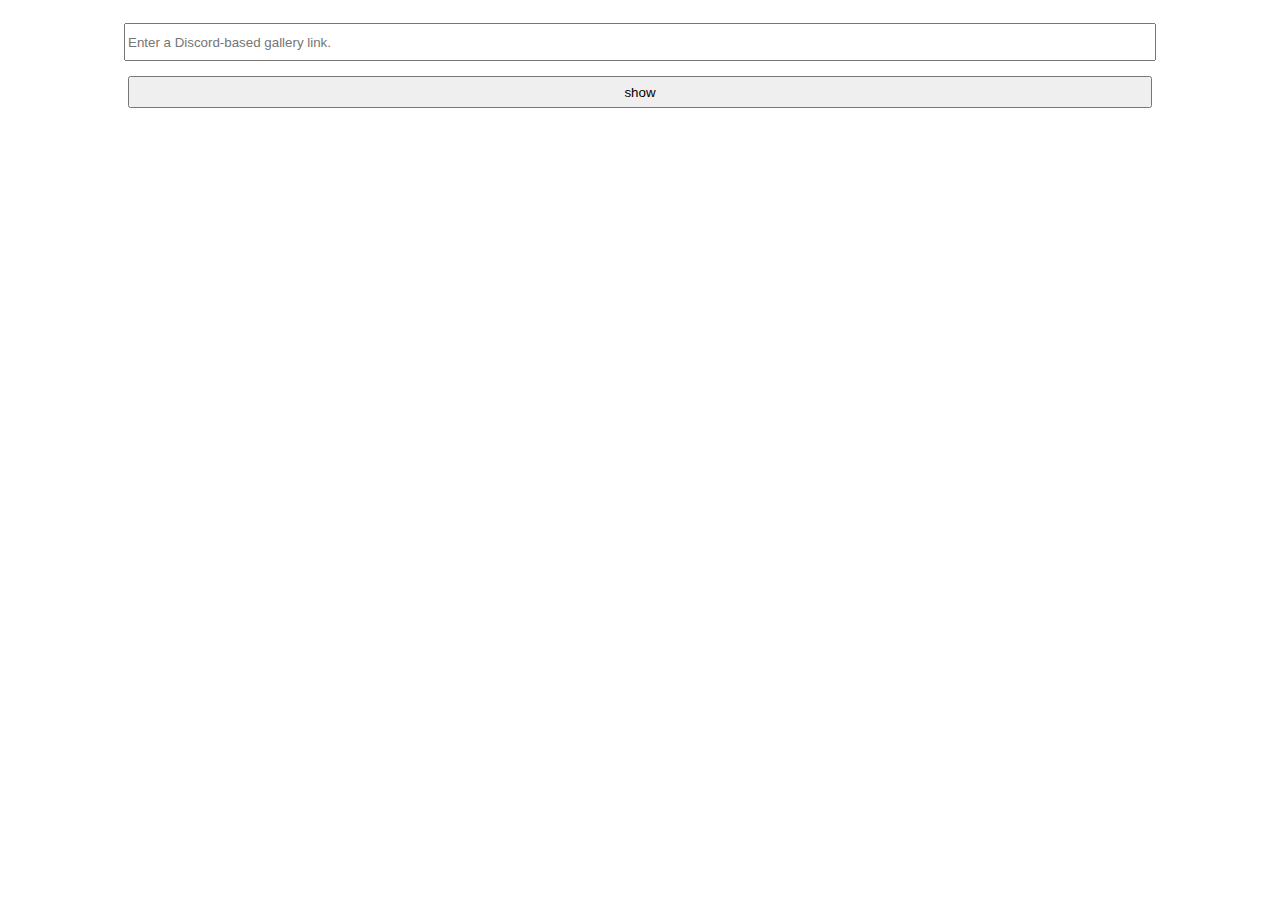
==== discord-gallery/index.html @ b2adfe26 "publish first release" ====
<!DOCTYPE html>
<html lang="en">
  <head>
    <meta charset="UTF-8" />
    <meta http-equiv="X-UA-Compatible" content="IE=edge" />
    <meta name="viewport" content="width=device-width, initial-scale=1.0" />
    <title>Photo Gallery | Discord</title>
    <style>
      #gallery {
        max-width: 99vw;
        display: flex;
        flex-direction: row;
        flex-wrap: wrap;
        flex-grow: 1;
        justify-content: center;
        align-items: center;
      }

      #gallery img,
      #gallery a {
        margin: 0;
        padding: 0;
      }

      #gallery img {
        width: 100px;
        height: auto;
      }

      #form {
        display: flex;
        flex-direction: column;
        justify-content: center;
        align-items: center;
        margin: 1rem;
      }

      #form input,
      #form button {
        width: 80vw;
        height: 2rem;
        margin: 1ch;
      }
    </style>
  </head>
  <body>
    <form id="form">
      <input
        name="url"
        type="url"
        placeholder="Enter a Discord-based gallery link."
      />
      <button type="submit">show</button>
    </form>

    <div id="gallery"></div>

    <script>
      const main = () => {
        const form = document.getElementById("form");
        const btn = form.querySelector("button");

        form.addEventListener("submit", async (event) => {
          event.preventDefault();

          document.getElementById("gallery").innerHTML = "Loading...";
          btn.disabled = true;

          const url = form.elements[0].value;

          const data = await fetch(url, {
            method: "GET",
          })
            .then((r) => r.text())
            .catch((e) => {
              console.error(e);
              return null;
            });

          if (!data) {
            alert("Unable to get photo links. Please enter a correct URL.");
            return;
          }

          try {
            const urls = data.split("\n").filter((x) => x);

            const markup = urls.reduce(
              (acc, url) =>
                acc +
                `<a href="${url}" target=_blank><img src="${
                  "https://media.discordapp.net/" +
                  url.replace(/.+\.com\//gi, "") +
                  "?width=100&height=100"
                }" loading=lazy/></a>`,
              "",
            );

            document.getElementById("gallery").innerHTML = markup;
          } catch (error) {
            alert("Unable to get parse for links. Please enter a correct URL.");
            console.error(error);
          }

          btn.disabled = false;
        });
      };

      main();
    </script>
  </body>
</html>
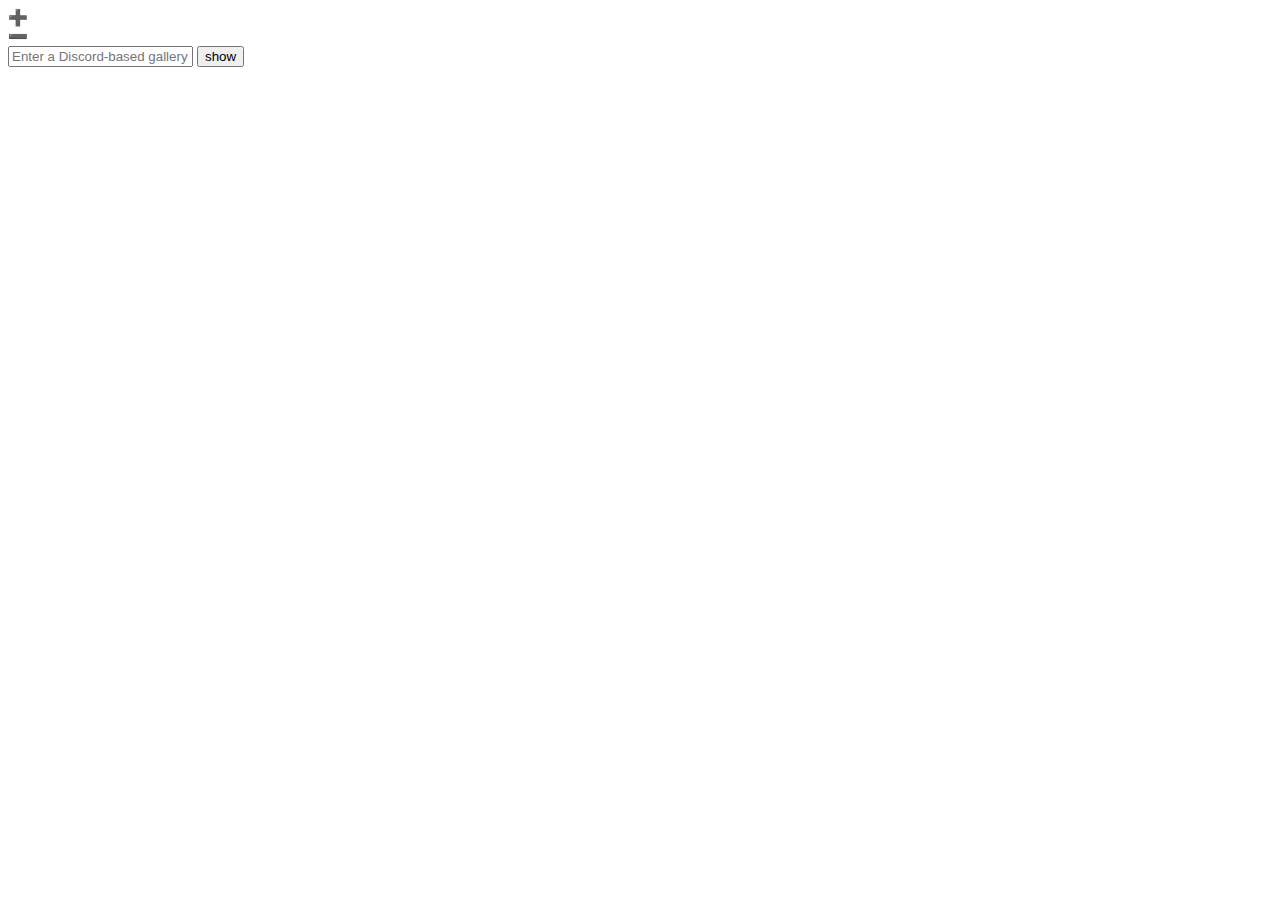
==== commit 18a507a2: "add lightgallery library" ====
--- a/discord-gallery/index.html
+++ b/discord-gallery/index.html
@@ -5,45 +5,17 @@
     <meta http-equiv="X-UA-Compatible" content="IE=edge" />
     <meta name="viewport" content="width=device-width, initial-scale=1.0" />
     <title>Photo Gallery | Discord</title>
-    <style>
-      #gallery {
-        max-width: 99vw;
-        display: flex;
-        flex-direction: row;
-        flex-wrap: wrap;
-        flex-grow: 1;
-        justify-content: center;
-        align-items: center;
-      }
-
-      #gallery img,
-      #gallery a {
-        margin: 0;
-        padding: 0;
-      }
-
-      #gallery img {
-        width: 100px;
-        height: auto;
-      }
-
-      #form {
-        display: flex;
-        flex-direction: column;
-        justify-content: center;
-        align-items: center;
-        margin: 1rem;
-      }
-
-      #form input,
-      #form button {
-        width: 80vw;
-        height: 2rem;
-        margin: 1ch;
-      }
-    </style>
+    <link rel="preload" href="./style.css" as="style" />
+    <link rel="stylesheet" href="./style.css" />
+    <link rel="preload" href="./lightgallery/lightgallery.css" as="style" />
+    <link rel="stylesheet" href="./lightgallery/lightgallery.css" />
   </head>
   <body>
+    <div class="controls">
+      <div id="zoom-in" title="Zoom In">➕</div>
+      <div id="zoom-out" title="Zoom Out">➖</div>
+    </div>
+
     <form id="form">
       <input
         name="url"
@@ -55,58 +27,13 @@
 
     <div id="gallery"></div>
 
-    <script>
-      const main = () => {
-        const form = document.getElementById("form");
-        const btn = form.querySelector("button");
-
-        form.addEventListener("submit", async (event) => {
-          event.preventDefault();
-
-          document.getElementById("gallery").innerHTML = "Loading...";
-          btn.disabled = true;
-
-          const url = form.elements[0].value;
-
-          const data = await fetch(url, {
-            method: "GET",
-          })
-            .then((r) => r.text())
-            .catch((e) => {
-              console.error(e);
-              return null;
-            });
-
-          if (!data) {
-            alert("Unable to get photo links. Please enter a correct URL.");
-            return;
-          }
-
-          try {
-            const urls = data.split("\n").filter((x) => x);
-
-            const markup = urls.reduce(
-              (acc, url) =>
-                acc +
-                `<a href="${url}" target=_blank><img src="${
-                  "https://media.discordapp.net/" +
-                  url.replace(/.+\.com\//gi, "") +
-                  "?width=100&height=100"
-                }" loading=lazy/></a>`,
-              "",
-            );
-
-            document.getElementById("gallery").innerHTML = markup;
-          } catch (error) {
-            alert("Unable to get parse for links. Please enter a correct URL.");
-            console.error(error);
-          }
-
-          btn.disabled = false;
-        });
-      };
-
-      main();
-    </script>
+    <script src="./lightgallery/jquery.min.js"></script>
+    <script src="./lightgallery/lightgallery.js"></script>
+    <script src="./lightgallery/lg-thumbnail.js"></script>
+    <script src="./lightgallery/lg-zoom.js"></script>
+    <script src="./lightgallery/lg-fullscreen.js"></script>
+    <script src="./lightgallery/lg-autoplay.js"></script>
+    <script src="./lightgallery/lg-hash.js"></script>
+    <script src="./script.js"></script>
   </body>
 </html>
--- a/discord-gallery/lightgallery/lightgallery.css
+++ b/discord-gallery/lightgallery/lightgallery.css
@@ -0,0 +1,1153 @@
+@font-face {
+  font-family: 'lg';
+  src: url("../fonts/lg.ttf?22t19m") format("truetype"), url("../fonts/lg.woff?22t19m") format("woff"), url("../fonts/lg.svg?22t19m#lg") format("svg");
+  font-weight: normal;
+  font-style: normal;
+  font-display: block;
+}
+
+.lg-icon {
+  /* use !important to prevent issues with browser extensions that change fonts */
+  font-family: 'lg' !important;
+  speak: never;
+  font-style: normal;
+  font-weight: normal;
+  font-variant: normal;
+  text-transform: none;
+  line-height: 1;
+  /* Better Font Rendering =========== */
+  -webkit-font-smoothing: antialiased;
+  -moz-osx-font-smoothing: grayscale;
+}
+
+.lg-actions .lg-next, .lg-actions .lg-prev {
+  background-color: rgba(0, 0, 0, 0.45);
+  border-radius: 2px;
+  color: #999;
+  cursor: pointer;
+  display: block;
+  font-size: 22px;
+  margin-top: -10px;
+  padding: 8px 10px 9px;
+  position: absolute;
+  top: 50%;
+  z-index: 1080;
+  outline: none;
+  border: none;
+  background-color: transparent;
+}
+
+.lg-actions .lg-next.disabled, .lg-actions .lg-prev.disabled {
+  pointer-events: none;
+  opacity: 0.5;
+}
+
+.lg-actions .lg-next:hover, .lg-actions .lg-prev:hover {
+  color: #FFF;
+}
+
+.lg-actions .lg-next {
+  right: 20px;
+}
+
+.lg-actions .lg-next:before {
+  content: "\e095";
+}
+
+.lg-actions .lg-prev {
+  left: 20px;
+}
+
+.lg-actions .lg-prev:after {
+  content: "\e094";
+}
+
+@-webkit-keyframes lg-right-end {
+  0% {
+    left: 0;
+  }
+  50% {
+    left: -30px;
+  }
+  100% {
+    left: 0;
+  }
+}
+
+@-moz-keyframes lg-right-end {
+  0% {
+    left: 0;
+  }
+  50% {
+    left: -30px;
+  }
+  100% {
+    left: 0;
+  }
+}
+
+@-ms-keyframes lg-right-end {
+  0% {
+    left: 0;
+  }
+  50% {
+    left: -30px;
+  }
+  100% {
+    left: 0;
+  }
+}
+
+@keyframes lg-right-end {
+  0% {
+    left: 0;
+  }
+  50% {
+    left: -30px;
+  }
+  100% {
+    left: 0;
+  }
+}
+
+@-webkit-keyframes lg-left-end {
+  0% {
+    left: 0;
+  }
+  50% {
+    left: 30px;
+  }
+  100% {
+    left: 0;
+  }
+}
+
+@-moz-keyframes lg-left-end {
+  0% {
+    left: 0;
+  }
+  50% {
+    left: 30px;
+  }
+  100% {
+    left: 0;
+  }
+}
+
+@-ms-keyframes lg-left-end {
+  0% {
+    left: 0;
+  }
+  50% {
+    left: 30px;
+  }
+  100% {
+    left: 0;
+  }
+}
+
+@keyframes lg-left-end {
+  0% {
+    left: 0;
+  }
+  50% {
+    left: 30px;
+  }
+  100% {
+    left: 0;
+  }
+}
+
+.lg-outer.lg-right-end .lg-object {
+  -webkit-animation: lg-right-end 0.3s;
+  -o-animation: lg-right-end 0.3s;
+  animation: lg-right-end 0.3s;
+  position: relative;
+}
+
+.lg-outer.lg-left-end .lg-object {
+  -webkit-animation: lg-left-end 0.3s;
+  -o-animation: lg-left-end 0.3s;
+  animation: lg-left-end 0.3s;
+  position: relative;
+}
+
+.lg-toolbar {
+  z-index: 1082;
+  left: 0;
+  position: absolute;
+  top: 0;
+  width: 100%;
+  background-color: rgba(0, 0, 0, 0.45);
+}
+
+.lg-toolbar .lg-icon {
+  color: #999;
+  cursor: pointer;
+  float: right;
+  font-size: 24px;
+  height: 47px;
+  line-height: 27px;
+  padding: 10px 0;
+  text-align: center;
+  width: 50px;
+  text-decoration: none !important;
+  outline: medium none;
+  background: none;
+  border: none;
+  box-shadow: none;
+  -webkit-transition: color 0.2s linear;
+  -o-transition: color 0.2s linear;
+  transition: color 0.2s linear;
+}
+
+.lg-toolbar .lg-icon:hover {
+  color: #FFF;
+}
+
+.lg-toolbar .lg-close:after {
+  content: "\e070";
+}
+
+.lg-toolbar .lg-download:after {
+  content: "\e0f2";
+}
+
+.lg-sub-html {
+  background-color: rgba(0, 0, 0, 0.45);
+  bottom: 0;
+  color: #EEE;
+  font-size: 16px;
+  left: 0;
+  padding: 10px 40px;
+  position: fixed;
+  right: 0;
+  text-align: center;
+  z-index: 1080;
+}
+
+.lg-sub-html h4 {
+  margin: 0;
+  font-size: 13px;
+  font-weight: bold;
+}
+
+.lg-sub-html p {
+  font-size: 12px;
+  margin: 5px 0 0;
+}
+
+#lg-counter {
+  color: #999;
+  display: inline-block;
+  font-size: 16px;
+  padding-left: 20px;
+  padding-top: 12px;
+  vertical-align: middle;
+}
+
+.lg-toolbar, .lg-prev, .lg-next {
+  opacity: 1;
+  -webkit-transition: -webkit-transform 0.35s cubic-bezier(0, 0, 0.25, 1) 0s, opacity 0.35s cubic-bezier(0, 0, 0.25, 1) 0s, color 0.2s linear;
+  -moz-transition: -moz-transform 0.35s cubic-bezier(0, 0, 0.25, 1) 0s, opacity 0.35s cubic-bezier(0, 0, 0.25, 1) 0s, color 0.2s linear;
+  -o-transition: -o-transform 0.35s cubic-bezier(0, 0, 0.25, 1) 0s, opacity 0.35s cubic-bezier(0, 0, 0.25, 1) 0s, color 0.2s linear;
+  transition: transform 0.35s cubic-bezier(0, 0, 0.25, 1) 0s, opacity 0.35s cubic-bezier(0, 0, 0.25, 1) 0s, color 0.2s linear;
+}
+
+.lg-hide-items .lg-prev {
+  opacity: 0;
+  -webkit-transform: translate3d(-10px, 0, 0);
+  transform: translate3d(-10px, 0, 0);
+}
+
+.lg-hide-items .lg-next {
+  opacity: 0;
+  -webkit-transform: translate3d(10px, 0, 0);
+  transform: translate3d(10px, 0, 0);
+}
+
+.lg-hide-items .lg-toolbar {
+  opacity: 0;
+  -webkit-transform: translate3d(0, -10px, 0);
+  transform: translate3d(0, -10px, 0);
+}
+
+body:not(.lg-from-hash) .lg-outer.lg-start-zoom .lg-object {
+  -webkit-transform: scale3d(0.5, 0.5, 0.5);
+  transform: scale3d(0.5, 0.5, 0.5);
+  opacity: 0;
+  -webkit-transition: -webkit-transform 250ms cubic-bezier(0, 0, 0.25, 1) 0s, opacity 250ms cubic-bezier(0, 0, 0.25, 1) !important;
+  -moz-transition: -moz-transform 250ms cubic-bezier(0, 0, 0.25, 1) 0s, opacity 250ms cubic-bezier(0, 0, 0.25, 1) !important;
+  -o-transition: -o-transform 250ms cubic-bezier(0, 0, 0.25, 1) 0s, opacity 250ms cubic-bezier(0, 0, 0.25, 1) !important;
+  transition: transform 250ms cubic-bezier(0, 0, 0.25, 1) 0s, opacity 250ms cubic-bezier(0, 0, 0.25, 1) !important;
+  -webkit-transform-origin: 50% 50%;
+  -moz-transform-origin: 50% 50%;
+  -ms-transform-origin: 50% 50%;
+  transform-origin: 50% 50%;
+}
+
+body:not(.lg-from-hash) .lg-outer.lg-start-zoom .lg-item.lg-complete .lg-object {
+  -webkit-transform: scale3d(1, 1, 1);
+  transform: scale3d(1, 1, 1);
+  opacity: 1;
+}
+
+.lg-outer .lg-thumb-outer {
+  background-color: #0D0A0A;
+  bottom: 0;
+  position: absolute;
+  width: 100%;
+  z-index: 1080;
+  max-height: 350px;
+  -webkit-transform: translate3d(0, 100%, 0);
+  transform: translate3d(0, 100%, 0);
+  -webkit-transition: -webkit-transform 0.25s cubic-bezier(0, 0, 0.25, 1) 0s;
+  -moz-transition: -moz-transform 0.25s cubic-bezier(0, 0, 0.25, 1) 0s;
+  -o-transition: -o-transform 0.25s cubic-bezier(0, 0, 0.25, 1) 0s;
+  transition: transform 0.25s cubic-bezier(0, 0, 0.25, 1) 0s;
+}
+
+.lg-outer .lg-thumb-outer.lg-grab .lg-thumb-item {
+  cursor: -webkit-grab;
+  cursor: -moz-grab;
+  cursor: -o-grab;
+  cursor: -ms-grab;
+  cursor: grab;
+}
+
+.lg-outer .lg-thumb-outer.lg-grabbing .lg-thumb-item {
+  cursor: move;
+  cursor: -webkit-grabbing;
+  cursor: -moz-grabbing;
+  cursor: -o-grabbing;
+  cursor: -ms-grabbing;
+  cursor: grabbing;
+}
+
+.lg-outer .lg-thumb-outer.lg-dragging .lg-thumb {
+  -webkit-transition-duration: 0s !important;
+  transition-duration: 0s !important;
+}
+
+.lg-outer.lg-thumb-open .lg-thumb-outer {
+  -webkit-transform: translate3d(0, 0%, 0);
+  transform: translate3d(0, 0%, 0);
+}
+
+.lg-outer .lg-thumb {
+  padding: 10px 0;
+  height: 100%;
+  margin-bottom: -5px;
+}
+
+.lg-outer .lg-thumb-item {
+  border-radius: 5px;
+  cursor: pointer;
+  float: left;
+  overflow: hidden;
+  height: 100%;
+  border: 2px solid #FFF;
+  border-radius: 4px;
+  margin-bottom: 5px;
+}
+
+@media (min-width: 1025px) {
+  .lg-outer .lg-thumb-item {
+    -webkit-transition: border-color 0.25s ease;
+    -o-transition: border-color 0.25s ease;
+    transition: border-color 0.25s ease;
+  }
+}
+
+.lg-outer .lg-thumb-item.active, .lg-outer .lg-thumb-item:hover {
+  border-color: #a90707;
+}
+
+.lg-outer .lg-thumb-item img {
+  width: 100%;
+  height: 100%;
+  object-fit: cover;
+}
+
+.lg-outer.lg-has-thumb .lg-item {
+  padding-bottom: 120px;
+}
+
+.lg-outer.lg-can-toggle .lg-item {
+  padding-bottom: 0;
+}
+
+.lg-outer.lg-pull-caption-up .lg-sub-html {
+  -webkit-transition: bottom 0.25s ease;
+  -o-transition: bottom 0.25s ease;
+  transition: bottom 0.25s ease;
+}
+
+.lg-outer.lg-pull-caption-up.lg-thumb-open .lg-sub-html {
+  bottom: 100px;
+}
+
+.lg-outer .lg-toggle-thumb {
+  background-color: #0D0A0A;
+  border-radius: 2px 2px 0 0;
+  color: #999;
+  cursor: pointer;
+  font-size: 24px;
+  height: 39px;
+  line-height: 27px;
+  padding: 5px 0;
+  position: absolute;
+  right: 20px;
+  text-align: center;
+  top: -39px;
+  width: 50px;
+  outline: medium none;
+  border: none;
+}
+
+.lg-outer .lg-toggle-thumb:after {
+  content: "\e1ff";
+}
+
+.lg-outer .lg-toggle-thumb:hover {
+  color: #FFF;
+}
+
+.lg-outer .lg-video-cont {
+  display: inline-block;
+  vertical-align: middle;
+  max-width: 1140px;
+  max-height: 100%;
+  width: 100%;
+  padding: 0 5px;
+}
+
+.lg-outer .lg-video {
+  width: 100%;
+  height: 0;
+  padding-bottom: 56.25%;
+  overflow: hidden;
+  position: relative;
+}
+
+.lg-outer .lg-video .lg-object {
+  display: inline-block;
+  position: absolute;
+  top: 0;
+  left: 0;
+  width: 100% !important;
+  height: 100% !important;
+}
+
+.lg-outer .lg-video .lg-video-play {
+  width: 84px;
+  height: 59px;
+  position: absolute;
+  left: 50%;
+  top: 50%;
+  margin-left: -42px;
+  margin-top: -30px;
+  z-index: 1080;
+  cursor: pointer;
+}
+
+.lg-outer .lg-has-vimeo .lg-video-play {
+  background: url("../img/vimeo-play.png") no-repeat scroll 0 0 transparent;
+}
+
+.lg-outer .lg-has-vimeo:hover .lg-video-play {
+  background: url("../img/vimeo-play.png") no-repeat scroll 0 -58px transparent;
+}
+
+.lg-outer .lg-has-html5 .lg-video-play {
+  background: transparent url("../img/video-play.png") no-repeat scroll 0 0;
+  height: 64px;
+  margin-left: -32px;
+  margin-top: -32px;
+  width: 64px;
+  opacity: 0.8;
+}
+
+.lg-outer .lg-has-html5:hover .lg-video-play {
+  opacity: 1;
+}
+
+.lg-outer .lg-has-youtube .lg-video-play {
+  background: url("../img/youtube-play.png") no-repeat scroll 0 0 transparent;
+}
+
+.lg-outer .lg-has-youtube:hover .lg-video-play {
+  background: url("../img/youtube-play.png") no-repeat scroll 0 -60px transparent;
+}
+
+.lg-outer .lg-video-object {
+  width: 100% !important;
+  height: 100% !important;
+  position: absolute;
+  top: 0;
+  left: 0;
+}
+
+.lg-outer .lg-has-video .lg-video-object {
+  visibility: hidden;
+}
+
+.lg-outer .lg-has-video.lg-video-playing .lg-object, .lg-outer .lg-has-video.lg-video-playing .lg-video-play {
+  display: none;
+}
+
+.lg-outer .lg-has-video.lg-video-playing .lg-video-object {
+  visibility: visible;
+}
+
+.lg-progress-bar {
+  background-color: #333;
+  height: 5px;
+  left: 0;
+  position: absolute;
+  top: 0;
+  width: 100%;
+  z-index: 1083;
+  opacity: 0;
+  -webkit-transition: opacity 0.08s ease 0s;
+  -moz-transition: opacity 0.08s ease 0s;
+  -o-transition: opacity 0.08s ease 0s;
+  transition: opacity 0.08s ease 0s;
+}
+
+.lg-progress-bar .lg-progress {
+  background-color: #a90707;
+  height: 5px;
+  width: 0;
+}
+
+.lg-progress-bar.lg-start .lg-progress {
+  width: 100%;
+}
+
+.lg-show-autoplay .lg-progress-bar {
+  opacity: 1;
+}
+
+.lg-autoplay-button:after {
+  content: "\e01d";
+}
+
+.lg-show-autoplay .lg-autoplay-button:after {
+  content: "\e01a";
+}
+
+.lg-outer.lg-css3.lg-zoom-dragging .lg-item.lg-complete.lg-zoomable .lg-img-wrap, .lg-outer.lg-css3.lg-zoom-dragging .lg-item.lg-complete.lg-zoomable .lg-image {
+  -webkit-transition-duration: 0s;
+  transition-duration: 0s;
+}
+
+.lg-outer.lg-use-transition-for-zoom .lg-item.lg-complete.lg-zoomable .lg-img-wrap {
+  -webkit-transition: -webkit-transform 0.3s cubic-bezier(0, 0, 0.25, 1) 0s;
+  -moz-transition: -moz-transform 0.3s cubic-bezier(0, 0, 0.25, 1) 0s;
+  -o-transition: -o-transform 0.3s cubic-bezier(0, 0, 0.25, 1) 0s;
+  transition: transform 0.3s cubic-bezier(0, 0, 0.25, 1) 0s;
+}
+
+.lg-outer.lg-use-left-for-zoom .lg-item.lg-complete.lg-zoomable .lg-img-wrap {
+  -webkit-transition: left 0.3s cubic-bezier(0, 0, 0.25, 1) 0s, top 0.3s cubic-bezier(0, 0, 0.25, 1) 0s;
+  -moz-transition: left 0.3s cubic-bezier(0, 0, 0.25, 1) 0s, top 0.3s cubic-bezier(0, 0, 0.25, 1) 0s;
+  -o-transition: left 0.3s cubic-bezier(0, 0, 0.25, 1) 0s, top 0.3s cubic-bezier(0, 0, 0.25, 1) 0s;
+  transition: left 0.3s cubic-bezier(0, 0, 0.25, 1) 0s, top 0.3s cubic-bezier(0, 0, 0.25, 1) 0s;
+}
+
+.lg-outer .lg-item.lg-complete.lg-zoomable .lg-img-wrap {
+  -webkit-transform: translate3d(0, 0, 0);
+  transform: translate3d(0, 0, 0);
+  -webkit-backface-visibility: hidden;
+  -moz-backface-visibility: hidden;
+  backface-visibility: hidden;
+}
+
+.lg-outer .lg-item.lg-complete.lg-zoomable .lg-image {
+  -webkit-transform: scale3d(1, 1, 1);
+  transform: scale3d(1, 1, 1);
+  -webkit-transition: -webkit-transform 0.3s cubic-bezier(0, 0, 0.25, 1) 0s, opacity 0.15s !important;
+  -moz-transition: -moz-transform 0.3s cubic-bezier(0, 0, 0.25, 1) 0s, opacity 0.15s !important;
+  -o-transition: -o-transform 0.3s cubic-bezier(0, 0, 0.25, 1) 0s, opacity 0.15s !important;
+  transition: transform 0.3s cubic-bezier(0, 0, 0.25, 1) 0s, opacity 0.15s !important;
+  -webkit-transform-origin: 0 0;
+  -moz-transform-origin: 0 0;
+  -ms-transform-origin: 0 0;
+  transform-origin: 0 0;
+  -webkit-backface-visibility: hidden;
+  -moz-backface-visibility: hidden;
+  backface-visibility: hidden;
+}
+
+#lg-zoom-in:after {
+  content: "\e311";
+}
+
+#lg-actual-size {
+  font-size: 20px;
+}
+
+#lg-actual-size:after {
+  content: "\e033";
+}
+
+#lg-zoom-out {
+  opacity: 0.5;
+  pointer-events: none;
+}
+
+#lg-zoom-out:after {
+  content: "\e312";
+}
+
+.lg-zoomed #lg-zoom-out {
+  opacity: 1;
+  pointer-events: auto;
+}
+
+.lg-outer .lg-pager-outer {
+  bottom: 60px;
+  left: 0;
+  position: absolute;
+  right: 0;
+  text-align: center;
+  z-index: 1080;
+  height: 10px;
+}
+
+.lg-outer .lg-pager-outer.lg-pager-hover .lg-pager-cont {
+  overflow: visible;
+}
+
+.lg-outer .lg-pager-cont {
+  cursor: pointer;
+  display: inline-block;
+  overflow: hidden;
+  position: relative;
+  vertical-align: top;
+  margin: 0 5px;
+}
+
+.lg-outer .lg-pager-cont:hover .lg-pager-thumb-cont {
+  opacity: 1;
+  -webkit-transform: translate3d(0, 0, 0);
+  transform: translate3d(0, 0, 0);
+}
+
+.lg-outer .lg-pager-cont.lg-pager-active .lg-pager {
+  box-shadow: 0 0 0 2px white inset;
+}
+
+.lg-outer .lg-pager-thumb-cont {
+  background-color: #fff;
+  color: #FFF;
+  bottom: 100%;
+  height: 83px;
+  left: 0;
+  margin-bottom: 20px;
+  margin-left: -60px;
+  opacity: 0;
+  padding: 5px;
+  position: absolute;
+  width: 120px;
+  border-radius: 3px;
+  -webkit-transition: opacity 0.15s ease 0s, -webkit-transform 0.15s ease 0s;
+  -moz-transition: opacity 0.15s ease 0s, -moz-transform 0.15s ease 0s;
+  -o-transition: opacity 0.15s ease 0s, -o-transform 0.15s ease 0s;
+  transition: opacity 0.15s ease 0s, transform 0.15s ease 0s;
+  -webkit-transform: translate3d(0, 5px, 0);
+  transform: translate3d(0, 5px, 0);
+}
+
+.lg-outer .lg-pager-thumb-cont img {
+  width: 100%;
+  height: 100%;
+}
+
+.lg-outer .lg-pager {
+  background-color: rgba(255, 255, 255, 0.5);
+  border-radius: 50%;
+  box-shadow: 0 0 0 8px rgba(255, 255, 255, 0.7) inset;
+  display: block;
+  height: 12px;
+  -webkit-transition: box-shadow 0.3s ease 0s;
+  -o-transition: box-shadow 0.3s ease 0s;
+  transition: box-shadow 0.3s ease 0s;
+  width: 12px;
+}
+
+.lg-outer .lg-pager:hover, .lg-outer .lg-pager:focus {
+  box-shadow: 0 0 0 8px white inset;
+}
+
+.lg-outer .lg-caret {
+  border-left: 10px solid transparent;
+  border-right: 10px solid transparent;
+  border-top: 10px dashed;
+  bottom: -10px;
+  display: inline-block;
+  height: 0;
+  left: 50%;
+  margin-left: -5px;
+  position: absolute;
+  vertical-align: middle;
+  width: 0;
+}
+
+.lg-fullscreen:after {
+  content: "\e20c";
+}
+
+.lg-fullscreen-on .lg-fullscreen:after {
+  content: "\e20d";
+}
+
+.lg-outer #lg-dropdown-overlay {
+  background-color: rgba(0, 0, 0, 0.25);
+  bottom: 0;
+  cursor: default;
+  left: 0;
+  position: fixed;
+  right: 0;
+  top: 0;
+  z-index: 1081;
+  opacity: 0;
+  visibility: hidden;
+  -webkit-transition: visibility 0s linear 0.18s, opacity 0.18s linear 0s;
+  -o-transition: visibility 0s linear 0.18s, opacity 0.18s linear 0s;
+  transition: visibility 0s linear 0.18s, opacity 0.18s linear 0s;
+}
+
+.lg-outer.lg-dropdown-active .lg-dropdown, .lg-outer.lg-dropdown-active #lg-dropdown-overlay {
+  -webkit-transition-delay: 0s;
+  transition-delay: 0s;
+  -moz-transform: translate3d(0, 0px, 0);
+  -o-transform: translate3d(0, 0px, 0);
+  -ms-transform: translate3d(0, 0px, 0);
+  -webkit-transform: translate3d(0, 0px, 0);
+  transform: translate3d(0, 0px, 0);
+  opacity: 1;
+  visibility: visible;
+}
+
+.lg-outer.lg-dropdown-active #lg-share {
+  color: #FFF;
+}
+
+.lg-outer .lg-dropdown {
+  background-color: #fff;
+  border-radius: 2px;
+  font-size: 14px;
+  list-style-type: none;
+  margin: 0;
+  padding: 10px 0;
+  position: absolute;
+  right: 0;
+  text-align: left;
+  top: 50px;
+  opacity: 0;
+  visibility: hidden;
+  -moz-transform: translate3d(0, 5px, 0);
+  -o-transform: translate3d(0, 5px, 0);
+  -ms-transform: translate3d(0, 5px, 0);
+  -webkit-transform: translate3d(0, 5px, 0);
+  transform: translate3d(0, 5px, 0);
+  -webkit-transition: -webkit-transform 0.18s linear 0s, visibility 0s linear 0.5s, opacity 0.18s linear 0s;
+  -moz-transition: -moz-transform 0.18s linear 0s, visibility 0s linear 0.5s, opacity 0.18s linear 0s;
+  -o-transition: -o-transform 0.18s linear 0s, visibility 0s linear 0.5s, opacity 0.18s linear 0s;
+  transition: transform 0.18s linear 0s, visibility 0s linear 0.5s, opacity 0.18s linear 0s;
+}
+
+.lg-outer .lg-dropdown:after {
+  content: "";
+  display: block;
+  height: 0;
+  width: 0;
+  position: absolute;
+  border: 8px solid transparent;
+  border-bottom-color: #FFF;
+  right: 16px;
+  top: -16px;
+}
+
+.lg-outer .lg-dropdown > li:last-child {
+  margin-bottom: 0px;
+}
+
+.lg-outer .lg-dropdown > li:hover a, .lg-outer .lg-dropdown > li:hover .lg-icon {
+  color: #333;
+}
+
+.lg-outer .lg-dropdown a {
+  color: #333;
+  display: block;
+  white-space: pre;
+  padding: 4px 12px;
+  font-family: "Open Sans","Helvetica Neue",Helvetica,Arial,sans-serif;
+  font-size: 12px;
+}
+
+.lg-outer .lg-dropdown a:hover {
+  background-color: rgba(0, 0, 0, 0.07);
+}
+
+.lg-outer .lg-dropdown .lg-dropdown-text {
+  display: inline-block;
+  line-height: 1;
+  margin-top: -3px;
+  vertical-align: middle;
+}
+
+.lg-outer .lg-dropdown .lg-icon {
+  color: #333;
+  display: inline-block;
+  float: none;
+  font-size: 20px;
+  height: auto;
+  line-height: 1;
+  margin-right: 8px;
+  padding: 0;
+  vertical-align: middle;
+  width: auto;
+}
+
+.lg-outer #lg-share {
+  position: relative;
+}
+
+.lg-outer #lg-share:after {
+  content: "\e80d";
+}
+
+.lg-outer #lg-share-facebook .lg-icon {
+  color: #3b5998;
+}
+
+.lg-outer #lg-share-facebook .lg-icon:after {
+  content: "\e904";
+}
+
+.lg-outer #lg-share-twitter .lg-icon {
+  color: #00aced;
+}
+
+.lg-outer #lg-share-twitter .lg-icon:after {
+  content: "\e907";
+}
+
+.lg-outer #lg-share-googleplus .lg-icon {
+  color: #dd4b39;
+}
+
+.lg-outer #lg-share-googleplus .lg-icon:after {
+  content: "\e905";
+}
+
+.lg-outer #lg-share-pinterest .lg-icon {
+  color: #cb2027;
+}
+
+.lg-outer #lg-share-pinterest .lg-icon:after {
+  content: "\e906";
+}
+
+.lg-outer .lg-img-rotate {
+  position: absolute;
+  padding: 0 5px;
+  left: 0;
+  right: 0;
+  top: 0;
+  bottom: 0;
+  -webkit-transition: -webkit-transform 0.3s cubic-bezier(0.32, 0, 0.67, 0) 0s;
+  -moz-transition: -moz-transform 0.3s cubic-bezier(0.32, 0, 0.67, 0) 0s;
+  -o-transition: -o-transform 0.3s cubic-bezier(0.32, 0, 0.67, 0) 0s;
+  transition: transform 0.3s cubic-bezier(0.32, 0, 0.67, 0) 0s;
+}
+
+.lg-rotate-left:after {
+  content: "\e900";
+}
+
+.lg-rotate-right:after {
+  content: "\e901";
+}
+
+.lg-icon.lg-flip-hor, .lg-icon.lg-flip-ver {
+  font-size: 26px;
+}
+
+.lg-flip-hor:after {
+  content: "\e902";
+}
+
+.lg-flip-ver:after {
+  content: "\e903";
+}
+
+.lg-group {
+  *zoom: 1;
+}
+
+.lg-group:before, .lg-group:after {
+  display: table;
+  content: "";
+  line-height: 0;
+}
+
+.lg-group:after {
+  clear: both;
+}
+
+.lg-outer {
+  width: 100%;
+  height: 100%;
+  position: fixed;
+  top: 0;
+  left: 0;
+  z-index: 1050;
+  opacity: 0;
+  outline: none;
+  -webkit-transition: opacity 0.15s ease 0s;
+  -o-transition: opacity 0.15s ease 0s;
+  transition: opacity 0.15s ease 0s;
+}
+
+.lg-outer * {
+  -webkit-box-sizing: border-box;
+  -moz-box-sizing: border-box;
+  box-sizing: border-box;
+}
+
+.lg-outer.lg-visible {
+  opacity: 1;
+}
+
+.lg-outer.lg-css3 .lg-item.lg-prev-slide, .lg-outer.lg-css3 .lg-item.lg-next-slide, .lg-outer.lg-css3 .lg-item.lg-current {
+  -webkit-transition-duration: inherit !important;
+  transition-duration: inherit !important;
+  -webkit-transition-timing-function: inherit !important;
+  transition-timing-function: inherit !important;
+}
+
+.lg-outer.lg-css3.lg-dragging .lg-item.lg-prev-slide, .lg-outer.lg-css3.lg-dragging .lg-item.lg-next-slide, .lg-outer.lg-css3.lg-dragging .lg-item.lg-current {
+  -webkit-transition-duration: 0s !important;
+  transition-duration: 0s !important;
+  opacity: 1;
+}
+
+.lg-outer.lg-grab img.lg-object {
+  cursor: -webkit-grab;
+  cursor: -moz-grab;
+  cursor: -o-grab;
+  cursor: -ms-grab;
+  cursor: grab;
+}
+
+.lg-outer.lg-grabbing img.lg-object {
+  cursor: move;
+  cursor: -webkit-grabbing;
+  cursor: -moz-grabbing;
+  cursor: -o-grabbing;
+  cursor: -ms-grabbing;
+  cursor: grabbing;
+}
+
+.lg-outer .lg {
+  height: 100%;
+  width: 100%;
+  position: relative;
+  overflow: hidden;
+  margin-left: auto;
+  margin-right: auto;
+  max-width: 100%;
+  max-height: 100%;
+}
+
+.lg-outer .lg-inner {
+  width: 100%;
+  height: 100%;
+  position: absolute;
+  left: 0;
+  top: 0;
+  white-space: nowrap;
+}
+
+.lg-outer .lg-item {
+  background: url("../img/loading.gif") no-repeat scroll center center transparent;
+  display: none !important;
+}
+
+.lg-outer.lg-css3 .lg-prev-slide, .lg-outer.lg-css3 .lg-current, .lg-outer.lg-css3 .lg-next-slide {
+  display: inline-block !important;
+}
+
+.lg-outer.lg-css .lg-current {
+  display: inline-block !important;
+}
+
+.lg-outer .lg-item, .lg-outer .lg-img-wrap {
+  display: inline-block;
+  text-align: center;
+  position: absolute;
+  width: 100%;
+  height: 100%;
+}
+
+.lg-outer .lg-item:before, .lg-outer .lg-img-wrap:before {
+  content: "";
+  display: inline-block;
+  height: 50%;
+  width: 1px;
+  margin-right: -1px;
+}
+
+.lg-outer .lg-img-wrap {
+  position: absolute;
+  padding: 0 5px;
+  left: 0;
+  right: 0;
+  top: 0;
+  bottom: 0;
+}
+
+.lg-outer .lg-item.lg-complete {
+  background-image: none;
+}
+
+.lg-outer .lg-item.lg-current {
+  z-index: 1060;
+}
+
+.lg-outer .lg-image {
+  display: inline-block;
+  vertical-align: middle;
+  max-width: 100%;
+  max-height: 100%;
+  width: auto !important;
+  height: auto !important;
+}
+
+.lg-outer.lg-show-after-load .lg-item .lg-object, .lg-outer.lg-show-after-load .lg-item .lg-video-play {
+  opacity: 0;
+  -webkit-transition: opacity 0.15s ease 0s;
+  -o-transition: opacity 0.15s ease 0s;
+  transition: opacity 0.15s ease 0s;
+}
+
+.lg-outer.lg-show-after-load .lg-item.lg-complete .lg-object, .lg-outer.lg-show-after-load .lg-item.lg-complete .lg-video-play {
+  opacity: 1;
+}
+
+.lg-outer .lg-empty-html {
+  display: none;
+}
+
+.lg-outer.lg-hide-download #lg-download {
+  display: none;
+}
+
+.lg-backdrop {
+  position: fixed;
+  top: 0;
+  left: 0;
+  right: 0;
+  bottom: 0;
+  z-index: 1040;
+  background-color: #000;
+  opacity: 0;
+  -webkit-transition: opacity 0.15s ease 0s;
+  -o-transition: opacity 0.15s ease 0s;
+  transition: opacity 0.15s ease 0s;
+}
+
+.lg-backdrop.in {
+  opacity: 1;
+}
+
+.lg-css3.lg-no-trans .lg-prev-slide, .lg-css3.lg-no-trans .lg-next-slide, .lg-css3.lg-no-trans .lg-current {
+  -webkit-transition: none 0s ease 0s !important;
+  -moz-transition: none 0s ease 0s !important;
+  -o-transition: none 0s ease 0s !important;
+  transition: none 0s ease 0s !important;
+}
+
+.lg-css3.lg-use-css3 .lg-item {
+  -webkit-backface-visibility: hidden;
+  -moz-backface-visibility: hidden;
+  backface-visibility: hidden;
+}
+
+.lg-css3.lg-use-left .lg-item {
+  -webkit-backface-visibility: hidden;
+  -moz-backface-visibility: hidden;
+  backface-visibility: hidden;
+}
+
+.lg-css3.lg-fade .lg-item {
+  opacity: 0;
+}
+
+.lg-css3.lg-fade .lg-item.lg-current {
+  opacity: 1;
+}
+
+.lg-css3.lg-fade .lg-item.lg-prev-slide, .lg-css3.lg-fade .lg-item.lg-next-slide, .lg-css3.lg-fade .lg-item.lg-current {
+  -webkit-transition: opacity 0.1s ease 0s;
+  -moz-transition: opacity 0.1s ease 0s;
+  -o-transition: opacity 0.1s ease 0s;
+  transition: opacity 0.1s ease 0s;
+}
+
+.lg-css3.lg-slide.lg-use-css3 .lg-item {
+  opacity: 0;
+}
+
+.lg-css3.lg-slide.lg-use-css3 .lg-item.lg-prev-slide {
+  -webkit-transform: translate3d(-100%, 0, 0);
+  transform: translate3d(-100%, 0, 0);
+}
+
+.lg-css3.lg-slide.lg-use-css3 .lg-item.lg-next-slide {
+  -webkit-transform: translate3d(100%, 0, 0);
+  transform: translate3d(100%, 0, 0);
+}
+
+.lg-css3.lg-slide.lg-use-css3 .lg-item.lg-current {
+  -webkit-transform: translate3d(0, 0, 0);
+  transform: translate3d(0, 0, 0);
+  opacity: 1;
+}
+
+.lg-css3.lg-slide.lg-use-css3 .lg-item.lg-prev-slide, .lg-css3.lg-slide.lg-use-css3 .lg-item.lg-next-slide, .lg-css3.lg-slide.lg-use-css3 .lg-item.lg-current {
+  -webkit-transition: -webkit-transform 1s cubic-bezier(0, 0, 0.25, 1) 0s, opacity 0.1s ease 0s;
+  -moz-transition: -moz-transform 1s cubic-bezier(0, 0, 0.25, 1) 0s, opacity 0.1s ease 0s;
+  -o-transition: -o-transform 1s cubic-bezier(0, 0, 0.25, 1) 0s, opacity 0.1s ease 0s;
+  transition: transform 1s cubic-bezier(0, 0, 0.25, 1) 0s, opacity 0.1s ease 0s;
+}
+
+.lg-css3.lg-slide.lg-use-left .lg-item {
+  opacity: 0;
+  position: absolute;
+  left: 0;
+}
+
+.lg-css3.lg-slide.lg-use-left .lg-item.lg-prev-slide {
+  left: -100%;
+}
+
+.lg-css3.lg-slide.lg-use-left .lg-item.lg-next-slide {
+  left: 100%;
+}
+
+.lg-css3.lg-slide.lg-use-left .lg-item.lg-current {
+  left: 0;
+  opacity: 1;
+}
+
+.lg-css3.lg-slide.lg-use-left .lg-item.lg-prev-slide, .lg-css3.lg-slide.lg-use-left .lg-item.lg-next-slide, .lg-css3.lg-slide.lg-use-left .lg-item.lg-current {
+  -webkit-transition: left 1s cubic-bezier(0, 0, 0.25, 1) 0s, opacity 0.1s ease 0s;
+  -moz-transition: left 1s cubic-bezier(0, 0, 0.25, 1) 0s, opacity 0.1s ease 0s;
+  -o-transition: left 1s cubic-bezier(0, 0, 0.25, 1) 0s, opacity 0.1s ease 0s;
+  transition: left 1s cubic-bezier(0, 0, 0.25, 1) 0s, opacity 0.1s ease 0s;
+}
--- a/discord-gallery/lightgallery/lightgallery.css
+++ b/discord-gallery/lightgallery/lightgallery.css
@@ -0,0 +1,1153 @@
+@font-face {
+  font-family: 'lg';
+  src: url("../fonts/lg.ttf?22t19m") format("truetype"), url("../fonts/lg.woff?22t19m") format("woff"), url("../fonts/lg.svg?22t19m#lg") format("svg");
+  font-weight: normal;
+  font-style: normal;
+  font-display: block;
+}
+
+.lg-icon {
+  /* use !important to prevent issues with browser extensions that change fonts */
+  font-family: 'lg' !important;
+  speak: never;
+  font-style: normal;
+  font-weight: normal;
+  font-variant: normal;
+  text-transform: none;
+  line-height: 1;
+  /* Better Font Rendering =========== */
+  -webkit-font-smoothing: antialiased;
+  -moz-osx-font-smoothing: grayscale;
+}
+
+.lg-actions .lg-next, .lg-actions .lg-prev {
+  background-color: rgba(0, 0, 0, 0.45);
+  border-radius: 2px;
+  color: #999;
+  cursor: pointer;
+  display: block;
+  font-size: 22px;
+  margin-top: -10px;
+  padding: 8px 10px 9px;
+  position: absolute;
+  top: 50%;
+  z-index: 1080;
+  outline: none;
+  border: none;
+  background-color: transparent;
+}
+
+.lg-actions .lg-next.disabled, .lg-actions .lg-prev.disabled {
+  pointer-events: none;
+  opacity: 0.5;
+}
+
+.lg-actions .lg-next:hover, .lg-actions .lg-prev:hover {
+  color: #FFF;
+}
+
+.lg-actions .lg-next {
+  right: 20px;
+}
+
+.lg-actions .lg-next:before {
+  content: "\e095";
+}
+
+.lg-actions .lg-prev {
+  left: 20px;
+}
+
+.lg-actions .lg-prev:after {
+  content: "\e094";
+}
+
+@-webkit-keyframes lg-right-end {
+  0% {
+    left: 0;
+  }
+  50% {
+    left: -30px;
+  }
+  100% {
+    left: 0;
+  }
+}
+
+@-moz-keyframes lg-right-end {
+  0% {
+    left: 0;
+  }
+  50% {
+    left: -30px;
+  }
+  100% {
+    left: 0;
+  }
+}
+
+@-ms-keyframes lg-right-end {
+  0% {
+    left: 0;
+  }
+  50% {
+    left: -30px;
+  }
+  100% {
+    left: 0;
+  }
+}
+
+@keyframes lg-right-end {
+  0% {
+    left: 0;
+  }
+  50% {
+    left: -30px;
+  }
+  100% {
+    left: 0;
+  }
+}
+
+@-webkit-keyframes lg-left-end {
+  0% {
+    left: 0;
+  }
+  50% {
+    left: 30px;
+  }
+  100% {
+    left: 0;
+  }
+}
+
+@-moz-keyframes lg-left-end {
+  0% {
+    left: 0;
+  }
+  50% {
+    left: 30px;
+  }
+  100% {
+    left: 0;
+  }
+}
+
+@-ms-keyframes lg-left-end {
+  0% {
+    left: 0;
+  }
+  50% {
+    left: 30px;
+  }
+  100% {
+    left: 0;
+  }
+}
+
+@keyframes lg-left-end {
+  0% {
+    left: 0;
+  }
+  50% {
+    left: 30px;
+  }
+  100% {
+    left: 0;
+  }
+}
+
+.lg-outer.lg-right-end .lg-object {
+  -webkit-animation: lg-right-end 0.3s;
+  -o-animation: lg-right-end 0.3s;
+  animation: lg-right-end 0.3s;
+  position: relative;
+}
+
+.lg-outer.lg-left-end .lg-object {
+  -webkit-animation: lg-left-end 0.3s;
+  -o-animation: lg-left-end 0.3s;
+  animation: lg-left-end 0.3s;
+  position: relative;
+}
+
+.lg-toolbar {
+  z-index: 1082;
+  left: 0;
+  position: absolute;
+  top: 0;
+  width: 100%;
+  background-color: rgba(0, 0, 0, 0.45);
+}
+
+.lg-toolbar .lg-icon {
+  color: #999;
+  cursor: pointer;
+  float: right;
+  font-size: 24px;
+  height: 47px;
+  line-height: 27px;
+  padding: 10px 0;
+  text-align: center;
+  width: 50px;
+  text-decoration: none !important;
+  outline: medium none;
+  background: none;
+  border: none;
+  box-shadow: none;
+  -webkit-transition: color 0.2s linear;
+  -o-transition: color 0.2s linear;
+  transition: color 0.2s linear;
+}
+
+.lg-toolbar .lg-icon:hover {
+  color: #FFF;
+}
+
+.lg-toolbar .lg-close:after {
+  content: "\e070";
+}
+
+.lg-toolbar .lg-download:after {
+  content: "\e0f2";
+}
+
+.lg-sub-html {
+  background-color: rgba(0, 0, 0, 0.45);
+  bottom: 0;
+  color: #EEE;
+  font-size: 16px;
+  left: 0;
+  padding: 10px 40px;
+  position: fixed;
+  right: 0;
+  text-align: center;
+  z-index: 1080;
+}
+
+.lg-sub-html h4 {
+  margin: 0;
+  font-size: 13px;
+  font-weight: bold;
+}
+
+.lg-sub-html p {
+  font-size: 12px;
+  margin: 5px 0 0;
+}
+
+#lg-counter {
+  color: #999;
+  display: inline-block;
+  font-size: 16px;
+  padding-left: 20px;
+  padding-top: 12px;
+  vertical-align: middle;
+}
+
+.lg-toolbar, .lg-prev, .lg-next {
+  opacity: 1;
+  -webkit-transition: -webkit-transform 0.35s cubic-bezier(0, 0, 0.25, 1) 0s, opacity 0.35s cubic-bezier(0, 0, 0.25, 1) 0s, color 0.2s linear;
+  -moz-transition: -moz-transform 0.35s cubic-bezier(0, 0, 0.25, 1) 0s, opacity 0.35s cubic-bezier(0, 0, 0.25, 1) 0s, color 0.2s linear;
+  -o-transition: -o-transform 0.35s cubic-bezier(0, 0, 0.25, 1) 0s, opacity 0.35s cubic-bezier(0, 0, 0.25, 1) 0s, color 0.2s linear;
+  transition: transform 0.35s cubic-bezier(0, 0, 0.25, 1) 0s, opacity 0.35s cubic-bezier(0, 0, 0.25, 1) 0s, color 0.2s linear;
+}
+
+.lg-hide-items .lg-prev {
+  opacity: 0;
+  -webkit-transform: translate3d(-10px, 0, 0);
+  transform: translate3d(-10px, 0, 0);
+}
+
+.lg-hide-items .lg-next {
+  opacity: 0;
+  -webkit-transform: translate3d(10px, 0, 0);
+  transform: translate3d(10px, 0, 0);
+}
+
+.lg-hide-items .lg-toolbar {
+  opacity: 0;
+  -webkit-transform: translate3d(0, -10px, 0);
+  transform: translate3d(0, -10px, 0);
+}
+
+body:not(.lg-from-hash) .lg-outer.lg-start-zoom .lg-object {
+  -webkit-transform: scale3d(0.5, 0.5, 0.5);
+  transform: scale3d(0.5, 0.5, 0.5);
+  opacity: 0;
+  -webkit-transition: -webkit-transform 250ms cubic-bezier(0, 0, 0.25, 1) 0s, opacity 250ms cubic-bezier(0, 0, 0.25, 1) !important;
+  -moz-transition: -moz-transform 250ms cubic-bezier(0, 0, 0.25, 1) 0s, opacity 250ms cubic-bezier(0, 0, 0.25, 1) !important;
+  -o-transition: -o-transform 250ms cubic-bezier(0, 0, 0.25, 1) 0s, opacity 250ms cubic-bezier(0, 0, 0.25, 1) !important;
+  transition: transform 250ms cubic-bezier(0, 0, 0.25, 1) 0s, opacity 250ms cubic-bezier(0, 0, 0.25, 1) !important;
+  -webkit-transform-origin: 50% 50%;
+  -moz-transform-origin: 50% 50%;
+  -ms-transform-origin: 50% 50%;
+  transform-origin: 50% 50%;
+}
+
+body:not(.lg-from-hash) .lg-outer.lg-start-zoom .lg-item.lg-complete .lg-object {
+  -webkit-transform: scale3d(1, 1, 1);
+  transform: scale3d(1, 1, 1);
+  opacity: 1;
+}
+
+.lg-outer .lg-thumb-outer {
+  background-color: #0D0A0A;
+  bottom: 0;
+  position: absolute;
+  width: 100%;
+  z-index: 1080;
+  max-height: 350px;
+  -webkit-transform: translate3d(0, 100%, 0);
+  transform: translate3d(0, 100%, 0);
+  -webkit-transition: -webkit-transform 0.25s cubic-bezier(0, 0, 0.25, 1) 0s;
+  -moz-transition: -moz-transform 0.25s cubic-bezier(0, 0, 0.25, 1) 0s;
+  -o-transition: -o-transform 0.25s cubic-bezier(0, 0, 0.25, 1) 0s;
+  transition: transform 0.25s cubic-bezier(0, 0, 0.25, 1) 0s;
+}
+
+.lg-outer .lg-thumb-outer.lg-grab .lg-thumb-item {
+  cursor: -webkit-grab;
+  cursor: -moz-grab;
+  cursor: -o-grab;
+  cursor: -ms-grab;
+  cursor: grab;
+}
+
+.lg-outer .lg-thumb-outer.lg-grabbing .lg-thumb-item {
+  cursor: move;
+  cursor: -webkit-grabbing;
+  cursor: -moz-grabbing;
+  cursor: -o-grabbing;
+  cursor: -ms-grabbing;
+  cursor: grabbing;
+}
+
+.lg-outer .lg-thumb-outer.lg-dragging .lg-thumb {
+  -webkit-transition-duration: 0s !important;
+  transition-duration: 0s !important;
+}
+
+.lg-outer.lg-thumb-open .lg-thumb-outer {
+  -webkit-transform: translate3d(0, 0%, 0);
+  transform: translate3d(0, 0%, 0);
+}
+
+.lg-outer .lg-thumb {
+  padding: 10px 0;
+  height: 100%;
+  margin-bottom: -5px;
+}
+
+.lg-outer .lg-thumb-item {
+  border-radius: 5px;
+  cursor: pointer;
+  float: left;
+  overflow: hidden;
+  height: 100%;
+  border: 2px solid #FFF;
+  border-radius: 4px;
+  margin-bottom: 5px;
+}
+
+@media (min-width: 1025px) {
+  .lg-outer .lg-thumb-item {
+    -webkit-transition: border-color 0.25s ease;
+    -o-transition: border-color 0.25s ease;
+    transition: border-color 0.25s ease;
+  }
+}
+
+.lg-outer .lg-thumb-item.active, .lg-outer .lg-thumb-item:hover {
+  border-color: #a90707;
+}
+
+.lg-outer .lg-thumb-item img {
+  width: 100%;
+  height: 100%;
+  object-fit: cover;
+}
+
+.lg-outer.lg-has-thumb .lg-item {
+  padding-bottom: 120px;
+}
+
+.lg-outer.lg-can-toggle .lg-item {
+  padding-bottom: 0;
+}
+
+.lg-outer.lg-pull-caption-up .lg-sub-html {
+  -webkit-transition: bottom 0.25s ease;
+  -o-transition: bottom 0.25s ease;
+  transition: bottom 0.25s ease;
+}
+
+.lg-outer.lg-pull-caption-up.lg-thumb-open .lg-sub-html {
+  bottom: 100px;
+}
+
+.lg-outer .lg-toggle-thumb {
+  background-color: #0D0A0A;
+  border-radius: 2px 2px 0 0;
+  color: #999;
+  cursor: pointer;
+  font-size: 24px;
+  height: 39px;
+  line-height: 27px;
+  padding: 5px 0;
+  position: absolute;
+  right: 20px;
+  text-align: center;
+  top: -39px;
+  width: 50px;
+  outline: medium none;
+  border: none;
+}
+
+.lg-outer .lg-toggle-thumb:after {
+  content: "\e1ff";
+}
+
+.lg-outer .lg-toggle-thumb:hover {
+  color: #FFF;
+}
+
+.lg-outer .lg-video-cont {
+  display: inline-block;
+  vertical-align: middle;
+  max-width: 1140px;
+  max-height: 100%;
+  width: 100%;
+  padding: 0 5px;
+}
+
+.lg-outer .lg-video {
+  width: 100%;
+  height: 0;
+  padding-bottom: 56.25%;
+  overflow: hidden;
+  position: relative;
+}
+
+.lg-outer .lg-video .lg-object {
+  display: inline-block;
+  position: absolute;
+  top: 0;
+  left: 0;
+  width: 100% !important;
+  height: 100% !important;
+}
+
+.lg-outer .lg-video .lg-video-play {
+  width: 84px;
+  height: 59px;
+  position: absolute;
+  left: 50%;
+  top: 50%;
+  margin-left: -42px;
+  margin-top: -30px;
+  z-index: 1080;
+  cursor: pointer;
+}
+
+.lg-outer .lg-has-vimeo .lg-video-play {
+  background: url("../img/vimeo-play.png") no-repeat scroll 0 0 transparent;
+}
+
+.lg-outer .lg-has-vimeo:hover .lg-video-play {
+  background: url("../img/vimeo-play.png") no-repeat scroll 0 -58px transparent;
+}
+
+.lg-outer .lg-has-html5 .lg-video-play {
+  background: transparent url("../img/video-play.png") no-repeat scroll 0 0;
+  height: 64px;
+  margin-left: -32px;
+  margin-top: -32px;
+  width: 64px;
+  opacity: 0.8;
+}
+
+.lg-outer .lg-has-html5:hover .lg-video-play {
+  opacity: 1;
+}
+
+.lg-outer .lg-has-youtube .lg-video-play {
+  background: url("../img/youtube-play.png") no-repeat scroll 0 0 transparent;
+}
+
+.lg-outer .lg-has-youtube:hover .lg-video-play {
+  background: url("../img/youtube-play.png") no-repeat scroll 0 -60px transparent;
+}
+
+.lg-outer .lg-video-object {
+  width: 100% !important;
+  height: 100% !important;
+  position: absolute;
+  top: 0;
+  left: 0;
+}
+
+.lg-outer .lg-has-video .lg-video-object {
+  visibility: hidden;
+}
+
+.lg-outer .lg-has-video.lg-video-playing .lg-object, .lg-outer .lg-has-video.lg-video-playing .lg-video-play {
+  display: none;
+}
+
+.lg-outer .lg-has-video.lg-video-playing .lg-video-object {
+  visibility: visible;
+}
+
+.lg-progress-bar {
+  background-color: #333;
+  height: 5px;
+  left: 0;
+  position: absolute;
+  top: 0;
+  width: 100%;
+  z-index: 1083;
+  opacity: 0;
+  -webkit-transition: opacity 0.08s ease 0s;
+  -moz-transition: opacity 0.08s ease 0s;
+  -o-transition: opacity 0.08s ease 0s;
+  transition: opacity 0.08s ease 0s;
+}
+
+.lg-progress-bar .lg-progress {
+  background-color: #a90707;
+  height: 5px;
+  width: 0;
+}
+
+.lg-progress-bar.lg-start .lg-progress {
+  width: 100%;
+}
+
+.lg-show-autoplay .lg-progress-bar {
+  opacity: 1;
+}
+
+.lg-autoplay-button:after {
+  content: "\e01d";
+}
+
+.lg-show-autoplay .lg-autoplay-button:after {
+  content: "\e01a";
+}
+
+.lg-outer.lg-css3.lg-zoom-dragging .lg-item.lg-complete.lg-zoomable .lg-img-wrap, .lg-outer.lg-css3.lg-zoom-dragging .lg-item.lg-complete.lg-zoomable .lg-image {
+  -webkit-transition-duration: 0s;
+  transition-duration: 0s;
+}
+
+.lg-outer.lg-use-transition-for-zoom .lg-item.lg-complete.lg-zoomable .lg-img-wrap {
+  -webkit-transition: -webkit-transform 0.3s cubic-bezier(0, 0, 0.25, 1) 0s;
+  -moz-transition: -moz-transform 0.3s cubic-bezier(0, 0, 0.25, 1) 0s;
+  -o-transition: -o-transform 0.3s cubic-bezier(0, 0, 0.25, 1) 0s;
+  transition: transform 0.3s cubic-bezier(0, 0, 0.25, 1) 0s;
+}
+
+.lg-outer.lg-use-left-for-zoom .lg-item.lg-complete.lg-zoomable .lg-img-wrap {
+  -webkit-transition: left 0.3s cubic-bezier(0, 0, 0.25, 1) 0s, top 0.3s cubic-bezier(0, 0, 0.25, 1) 0s;
+  -moz-transition: left 0.3s cubic-bezier(0, 0, 0.25, 1) 0s, top 0.3s cubic-bezier(0, 0, 0.25, 1) 0s;
+  -o-transition: left 0.3s cubic-bezier(0, 0, 0.25, 1) 0s, top 0.3s cubic-bezier(0, 0, 0.25, 1) 0s;
+  transition: left 0.3s cubic-bezier(0, 0, 0.25, 1) 0s, top 0.3s cubic-bezier(0, 0, 0.25, 1) 0s;
+}
+
+.lg-outer .lg-item.lg-complete.lg-zoomable .lg-img-wrap {
+  -webkit-transform: translate3d(0, 0, 0);
+  transform: translate3d(0, 0, 0);
+  -webkit-backface-visibility: hidden;
+  -moz-backface-visibility: hidden;
+  backface-visibility: hidden;
+}
+
+.lg-outer .lg-item.lg-complete.lg-zoomable .lg-image {
+  -webkit-transform: scale3d(1, 1, 1);
+  transform: scale3d(1, 1, 1);
+  -webkit-transition: -webkit-transform 0.3s cubic-bezier(0, 0, 0.25, 1) 0s, opacity 0.15s !important;
+  -moz-transition: -moz-transform 0.3s cubic-bezier(0, 0, 0.25, 1) 0s, opacity 0.15s !important;
+  -o-transition: -o-transform 0.3s cubic-bezier(0, 0, 0.25, 1) 0s, opacity 0.15s !important;
+  transition: transform 0.3s cubic-bezier(0, 0, 0.25, 1) 0s, opacity 0.15s !important;
+  -webkit-transform-origin: 0 0;
+  -moz-transform-origin: 0 0;
+  -ms-transform-origin: 0 0;
+  transform-origin: 0 0;
+  -webkit-backface-visibility: hidden;
+  -moz-backface-visibility: hidden;
+  backface-visibility: hidden;
+}
+
+#lg-zoom-in:after {
+  content: "\e311";
+}
+
+#lg-actual-size {
+  font-size: 20px;
+}
+
+#lg-actual-size:after {
+  content: "\e033";
+}
+
+#lg-zoom-out {
+  opacity: 0.5;
+  pointer-events: none;
+}
+
+#lg-zoom-out:after {
+  content: "\e312";
+}
+
+.lg-zoomed #lg-zoom-out {
+  opacity: 1;
+  pointer-events: auto;
+}
+
+.lg-outer .lg-pager-outer {
+  bottom: 60px;
+  left: 0;
+  position: absolute;
+  right: 0;
+  text-align: center;
+  z-index: 1080;
+  height: 10px;
+}
+
+.lg-outer .lg-pager-outer.lg-pager-hover .lg-pager-cont {
+  overflow: visible;
+}
+
+.lg-outer .lg-pager-cont {
+  cursor: pointer;
+  display: inline-block;
+  overflow: hidden;
+  position: relative;
+  vertical-align: top;
+  margin: 0 5px;
+}
+
+.lg-outer .lg-pager-cont:hover .lg-pager-thumb-cont {
+  opacity: 1;
+  -webkit-transform: translate3d(0, 0, 0);
+  transform: translate3d(0, 0, 0);
+}
+
+.lg-outer .lg-pager-cont.lg-pager-active .lg-pager {
+  box-shadow: 0 0 0 2px white inset;
+}
+
+.lg-outer .lg-pager-thumb-cont {
+  background-color: #fff;
+  color: #FFF;
+  bottom: 100%;
+  height: 83px;
+  left: 0;
+  margin-bottom: 20px;
+  margin-left: -60px;
+  opacity: 0;
+  padding: 5px;
+  position: absolute;
+  width: 120px;
+  border-radius: 3px;
+  -webkit-transition: opacity 0.15s ease 0s, -webkit-transform 0.15s ease 0s;
+  -moz-transition: opacity 0.15s ease 0s, -moz-transform 0.15s ease 0s;
+  -o-transition: opacity 0.15s ease 0s, -o-transform 0.15s ease 0s;
+  transition: opacity 0.15s ease 0s, transform 0.15s ease 0s;
+  -webkit-transform: translate3d(0, 5px, 0);
+  transform: translate3d(0, 5px, 0);
+}
+
+.lg-outer .lg-pager-thumb-cont img {
+  width: 100%;
+  height: 100%;
+}
+
+.lg-outer .lg-pager {
+  background-color: rgba(255, 255, 255, 0.5);
+  border-radius: 50%;
+  box-shadow: 0 0 0 8px rgba(255, 255, 255, 0.7) inset;
+  display: block;
+  height: 12px;
+  -webkit-transition: box-shadow 0.3s ease 0s;
+  -o-transition: box-shadow 0.3s ease 0s;
+  transition: box-shadow 0.3s ease 0s;
+  width: 12px;
+}
+
+.lg-outer .lg-pager:hover, .lg-outer .lg-pager:focus {
+  box-shadow: 0 0 0 8px white inset;
+}
+
+.lg-outer .lg-caret {
+  border-left: 10px solid transparent;
+  border-right: 10px solid transparent;
+  border-top: 10px dashed;
+  bottom: -10px;
+  display: inline-block;
+  height: 0;
+  left: 50%;
+  margin-left: -5px;
+  position: absolute;
+  vertical-align: middle;
+  width: 0;
+}
+
+.lg-fullscreen:after {
+  content: "\e20c";
+}
+
+.lg-fullscreen-on .lg-fullscreen:after {
+  content: "\e20d";
+}
+
+.lg-outer #lg-dropdown-overlay {
+  background-color: rgba(0, 0, 0, 0.25);
+  bottom: 0;
+  cursor: default;
+  left: 0;
+  position: fixed;
+  right: 0;
+  top: 0;
+  z-index: 1081;
+  opacity: 0;
+  visibility: hidden;
+  -webkit-transition: visibility 0s linear 0.18s, opacity 0.18s linear 0s;
+  -o-transition: visibility 0s linear 0.18s, opacity 0.18s linear 0s;
+  transition: visibility 0s linear 0.18s, opacity 0.18s linear 0s;
+}
+
+.lg-outer.lg-dropdown-active .lg-dropdown, .lg-outer.lg-dropdown-active #lg-dropdown-overlay {
+  -webkit-transition-delay: 0s;
+  transition-delay: 0s;
+  -moz-transform: translate3d(0, 0px, 0);
+  -o-transform: translate3d(0, 0px, 0);
+  -ms-transform: translate3d(0, 0px, 0);
+  -webkit-transform: translate3d(0, 0px, 0);
+  transform: translate3d(0, 0px, 0);
+  opacity: 1;
+  visibility: visible;
+}
+
+.lg-outer.lg-dropdown-active #lg-share {
+  color: #FFF;
+}
+
+.lg-outer .lg-dropdown {
+  background-color: #fff;
+  border-radius: 2px;
+  font-size: 14px;
+  list-style-type: none;
+  margin: 0;
+  padding: 10px 0;
+  position: absolute;
+  right: 0;
+  text-align: left;
+  top: 50px;
+  opacity: 0;
+  visibility: hidden;
+  -moz-transform: translate3d(0, 5px, 0);
+  -o-transform: translate3d(0, 5px, 0);
+  -ms-transform: translate3d(0, 5px, 0);
+  -webkit-transform: translate3d(0, 5px, 0);
+  transform: translate3d(0, 5px, 0);
+  -webkit-transition: -webkit-transform 0.18s linear 0s, visibility 0s linear 0.5s, opacity 0.18s linear 0s;
+  -moz-transition: -moz-transform 0.18s linear 0s, visibility 0s linear 0.5s, opacity 0.18s linear 0s;
+  -o-transition: -o-transform 0.18s linear 0s, visibility 0s linear 0.5s, opacity 0.18s linear 0s;
+  transition: transform 0.18s linear 0s, visibility 0s linear 0.5s, opacity 0.18s linear 0s;
+}
+
+.lg-outer .lg-dropdown:after {
+  content: "";
+  display: block;
+  height: 0;
+  width: 0;
+  position: absolute;
+  border: 8px solid transparent;
+  border-bottom-color: #FFF;
+  right: 16px;
+  top: -16px;
+}
+
+.lg-outer .lg-dropdown > li:last-child {
+  margin-bottom: 0px;
+}
+
+.lg-outer .lg-dropdown > li:hover a, .lg-outer .lg-dropdown > li:hover .lg-icon {
+  color: #333;
+}
+
+.lg-outer .lg-dropdown a {
+  color: #333;
+  display: block;
+  white-space: pre;
+  padding: 4px 12px;
+  font-family: "Open Sans","Helvetica Neue",Helvetica,Arial,sans-serif;
+  font-size: 12px;
+}
+
+.lg-outer .lg-dropdown a:hover {
+  background-color: rgba(0, 0, 0, 0.07);
+}
+
+.lg-outer .lg-dropdown .lg-dropdown-text {
+  display: inline-block;
+  line-height: 1;
+  margin-top: -3px;
+  vertical-align: middle;
+}
+
+.lg-outer .lg-dropdown .lg-icon {
+  color: #333;
+  display: inline-block;
+  float: none;
+  font-size: 20px;
+  height: auto;
+  line-height: 1;
+  margin-right: 8px;
+  padding: 0;
+  vertical-align: middle;
+  width: auto;
+}
+
+.lg-outer #lg-share {
+  position: relative;
+}
+
+.lg-outer #lg-share:after {
+  content: "\e80d";
+}
+
+.lg-outer #lg-share-facebook .lg-icon {
+  color: #3b5998;
+}
+
+.lg-outer #lg-share-facebook .lg-icon:after {
+  content: "\e904";
+}
+
+.lg-outer #lg-share-twitter .lg-icon {
+  color: #00aced;
+}
+
+.lg-outer #lg-share-twitter .lg-icon:after {
+  content: "\e907";
+}
+
+.lg-outer #lg-share-googleplus .lg-icon {
+  color: #dd4b39;
+}
+
+.lg-outer #lg-share-googleplus .lg-icon:after {
+  content: "\e905";
+}
+
+.lg-outer #lg-share-pinterest .lg-icon {
+  color: #cb2027;
+}
+
+.lg-outer #lg-share-pinterest .lg-icon:after {
+  content: "\e906";
+}
+
+.lg-outer .lg-img-rotate {
+  position: absolute;
+  padding: 0 5px;
+  left: 0;
+  right: 0;
+  top: 0;
+  bottom: 0;
+  -webkit-transition: -webkit-transform 0.3s cubic-bezier(0.32, 0, 0.67, 0) 0s;
+  -moz-transition: -moz-transform 0.3s cubic-bezier(0.32, 0, 0.67, 0) 0s;
+  -o-transition: -o-transform 0.3s cubic-bezier(0.32, 0, 0.67, 0) 0s;
+  transition: transform 0.3s cubic-bezier(0.32, 0, 0.67, 0) 0s;
+}
+
+.lg-rotate-left:after {
+  content: "\e900";
+}
+
+.lg-rotate-right:after {
+  content: "\e901";
+}
+
+.lg-icon.lg-flip-hor, .lg-icon.lg-flip-ver {
+  font-size: 26px;
+}
+
+.lg-flip-hor:after {
+  content: "\e902";
+}
+
+.lg-flip-ver:after {
+  content: "\e903";
+}
+
+.lg-group {
+  *zoom: 1;
+}
+
+.lg-group:before, .lg-group:after {
+  display: table;
+  content: "";
+  line-height: 0;
+}
+
+.lg-group:after {
+  clear: both;
+}
+
+.lg-outer {
+  width: 100%;
+  height: 100%;
+  position: fixed;
+  top: 0;
+  left: 0;
+  z-index: 1050;
+  opacity: 0;
+  outline: none;
+  -webkit-transition: opacity 0.15s ease 0s;
+  -o-transition: opacity 0.15s ease 0s;
+  transition: opacity 0.15s ease 0s;
+}
+
+.lg-outer * {
+  -webkit-box-sizing: border-box;
+  -moz-box-sizing: border-box;
+  box-sizing: border-box;
+}
+
+.lg-outer.lg-visible {
+  opacity: 1;
+}
+
+.lg-outer.lg-css3 .lg-item.lg-prev-slide, .lg-outer.lg-css3 .lg-item.lg-next-slide, .lg-outer.lg-css3 .lg-item.lg-current {
+  -webkit-transition-duration: inherit !important;
+  transition-duration: inherit !important;
+  -webkit-transition-timing-function: inherit !important;
+  transition-timing-function: inherit !important;
+}
+
+.lg-outer.lg-css3.lg-dragging .lg-item.lg-prev-slide, .lg-outer.lg-css3.lg-dragging .lg-item.lg-next-slide, .lg-outer.lg-css3.lg-dragging .lg-item.lg-current {
+  -webkit-transition-duration: 0s !important;
+  transition-duration: 0s !important;
+  opacity: 1;
+}
+
+.lg-outer.lg-grab img.lg-object {
+  cursor: -webkit-grab;
+  cursor: -moz-grab;
+  cursor: -o-grab;
+  cursor: -ms-grab;
+  cursor: grab;
+}
+
+.lg-outer.lg-grabbing img.lg-object {
+  cursor: move;
+  cursor: -webkit-grabbing;
+  cursor: -moz-grabbing;
+  cursor: -o-grabbing;
+  cursor: -ms-grabbing;
+  cursor: grabbing;
+}
+
+.lg-outer .lg {
+  height: 100%;
+  width: 100%;
+  position: relative;
+  overflow: hidden;
+  margin-left: auto;
+  margin-right: auto;
+  max-width: 100%;
+  max-height: 100%;
+}
+
+.lg-outer .lg-inner {
+  width: 100%;
+  height: 100%;
+  position: absolute;
+  left: 0;
+  top: 0;
+  white-space: nowrap;
+}
+
+.lg-outer .lg-item {
+  background: url("../img/loading.gif") no-repeat scroll center center transparent;
+  display: none !important;
+}
+
+.lg-outer.lg-css3 .lg-prev-slide, .lg-outer.lg-css3 .lg-current, .lg-outer.lg-css3 .lg-next-slide {
+  display: inline-block !important;
+}
+
+.lg-outer.lg-css .lg-current {
+  display: inline-block !important;
+}
+
+.lg-outer .lg-item, .lg-outer .lg-img-wrap {
+  display: inline-block;
+  text-align: center;
+  position: absolute;
+  width: 100%;
+  height: 100%;
+}
+
+.lg-outer .lg-item:before, .lg-outer .lg-img-wrap:before {
+  content: "";
+  display: inline-block;
+  height: 50%;
+  width: 1px;
+  margin-right: -1px;
+}
+
+.lg-outer .lg-img-wrap {
+  position: absolute;
+  padding: 0 5px;
+  left: 0;
+  right: 0;
+  top: 0;
+  bottom: 0;
+}
+
+.lg-outer .lg-item.lg-complete {
+  background-image: none;
+}
+
+.lg-outer .lg-item.lg-current {
+  z-index: 1060;
+}
+
+.lg-outer .lg-image {
+  display: inline-block;
+  vertical-align: middle;
+  max-width: 100%;
+  max-height: 100%;
+  width: auto !important;
+  height: auto !important;
+}
+
+.lg-outer.lg-show-after-load .lg-item .lg-object, .lg-outer.lg-show-after-load .lg-item .lg-video-play {
+  opacity: 0;
+  -webkit-transition: opacity 0.15s ease 0s;
+  -o-transition: opacity 0.15s ease 0s;
+  transition: opacity 0.15s ease 0s;
+}
+
+.lg-outer.lg-show-after-load .lg-item.lg-complete .lg-object, .lg-outer.lg-show-after-load .lg-item.lg-complete .lg-video-play {
+  opacity: 1;
+}
+
+.lg-outer .lg-empty-html {
+  display: none;
+}
+
+.lg-outer.lg-hide-download #lg-download {
+  display: none;
+}
+
+.lg-backdrop {
+  position: fixed;
+  top: 0;
+  left: 0;
+  right: 0;
+  bottom: 0;
+  z-index: 1040;
+  background-color: #000;
+  opacity: 0;
+  -webkit-transition: opacity 0.15s ease 0s;
+  -o-transition: opacity 0.15s ease 0s;
+  transition: opacity 0.15s ease 0s;
+}
+
+.lg-backdrop.in {
+  opacity: 1;
+}
+
+.lg-css3.lg-no-trans .lg-prev-slide, .lg-css3.lg-no-trans .lg-next-slide, .lg-css3.lg-no-trans .lg-current {
+  -webkit-transition: none 0s ease 0s !important;
+  -moz-transition: none 0s ease 0s !important;
+  -o-transition: none 0s ease 0s !important;
+  transition: none 0s ease 0s !important;
+}
+
+.lg-css3.lg-use-css3 .lg-item {
+  -webkit-backface-visibility: hidden;
+  -moz-backface-visibility: hidden;
+  backface-visibility: hidden;
+}
+
+.lg-css3.lg-use-left .lg-item {
+  -webkit-backface-visibility: hidden;
+  -moz-backface-visibility: hidden;
+  backface-visibility: hidden;
+}
+
+.lg-css3.lg-fade .lg-item {
+  opacity: 0;
+}
+
+.lg-css3.lg-fade .lg-item.lg-current {
+  opacity: 1;
+}
+
+.lg-css3.lg-fade .lg-item.lg-prev-slide, .lg-css3.lg-fade .lg-item.lg-next-slide, .lg-css3.lg-fade .lg-item.lg-current {
+  -webkit-transition: opacity 0.1s ease 0s;
+  -moz-transition: opacity 0.1s ease 0s;
+  -o-transition: opacity 0.1s ease 0s;
+  transition: opacity 0.1s ease 0s;
+}
+
+.lg-css3.lg-slide.lg-use-css3 .lg-item {
+  opacity: 0;
+}
+
+.lg-css3.lg-slide.lg-use-css3 .lg-item.lg-prev-slide {
+  -webkit-transform: translate3d(-100%, 0, 0);
+  transform: translate3d(-100%, 0, 0);
+}
+
+.lg-css3.lg-slide.lg-use-css3 .lg-item.lg-next-slide {
+  -webkit-transform: translate3d(100%, 0, 0);
+  transform: translate3d(100%, 0, 0);
+}
+
+.lg-css3.lg-slide.lg-use-css3 .lg-item.lg-current {
+  -webkit-transform: translate3d(0, 0, 0);
+  transform: translate3d(0, 0, 0);
+  opacity: 1;
+}
+
+.lg-css3.lg-slide.lg-use-css3 .lg-item.lg-prev-slide, .lg-css3.lg-slide.lg-use-css3 .lg-item.lg-next-slide, .lg-css3.lg-slide.lg-use-css3 .lg-item.lg-current {
+  -webkit-transition: -webkit-transform 1s cubic-bezier(0, 0, 0.25, 1) 0s, opacity 0.1s ease 0s;
+  -moz-transition: -moz-transform 1s cubic-bezier(0, 0, 0.25, 1) 0s, opacity 0.1s ease 0s;
+  -o-transition: -o-transform 1s cubic-bezier(0, 0, 0.25, 1) 0s, opacity 0.1s ease 0s;
+  transition: transform 1s cubic-bezier(0, 0, 0.25, 1) 0s, opacity 0.1s ease 0s;
+}
+
+.lg-css3.lg-slide.lg-use-left .lg-item {
+  opacity: 0;
+  position: absolute;
+  left: 0;
+}
+
+.lg-css3.lg-slide.lg-use-left .lg-item.lg-prev-slide {
+  left: -100%;
+}
+
+.lg-css3.lg-slide.lg-use-left .lg-item.lg-next-slide {
+  left: 100%;
+}
+
+.lg-css3.lg-slide.lg-use-left .lg-item.lg-current {
+  left: 0;
+  opacity: 1;
+}
+
+.lg-css3.lg-slide.lg-use-left .lg-item.lg-prev-slide, .lg-css3.lg-slide.lg-use-left .lg-item.lg-next-slide, .lg-css3.lg-slide.lg-use-left .lg-item.lg-current {
+  -webkit-transition: left 1s cubic-bezier(0, 0, 0.25, 1) 0s, opacity 0.1s ease 0s;
+  -moz-transition: left 1s cubic-bezier(0, 0, 0.25, 1) 0s, opacity 0.1s ease 0s;
+  -o-transition: left 1s cubic-bezier(0, 0, 0.25, 1) 0s, opacity 0.1s ease 0s;
+  transition: left 1s cubic-bezier(0, 0, 0.25, 1) 0s, opacity 0.1s ease 0s;
+}
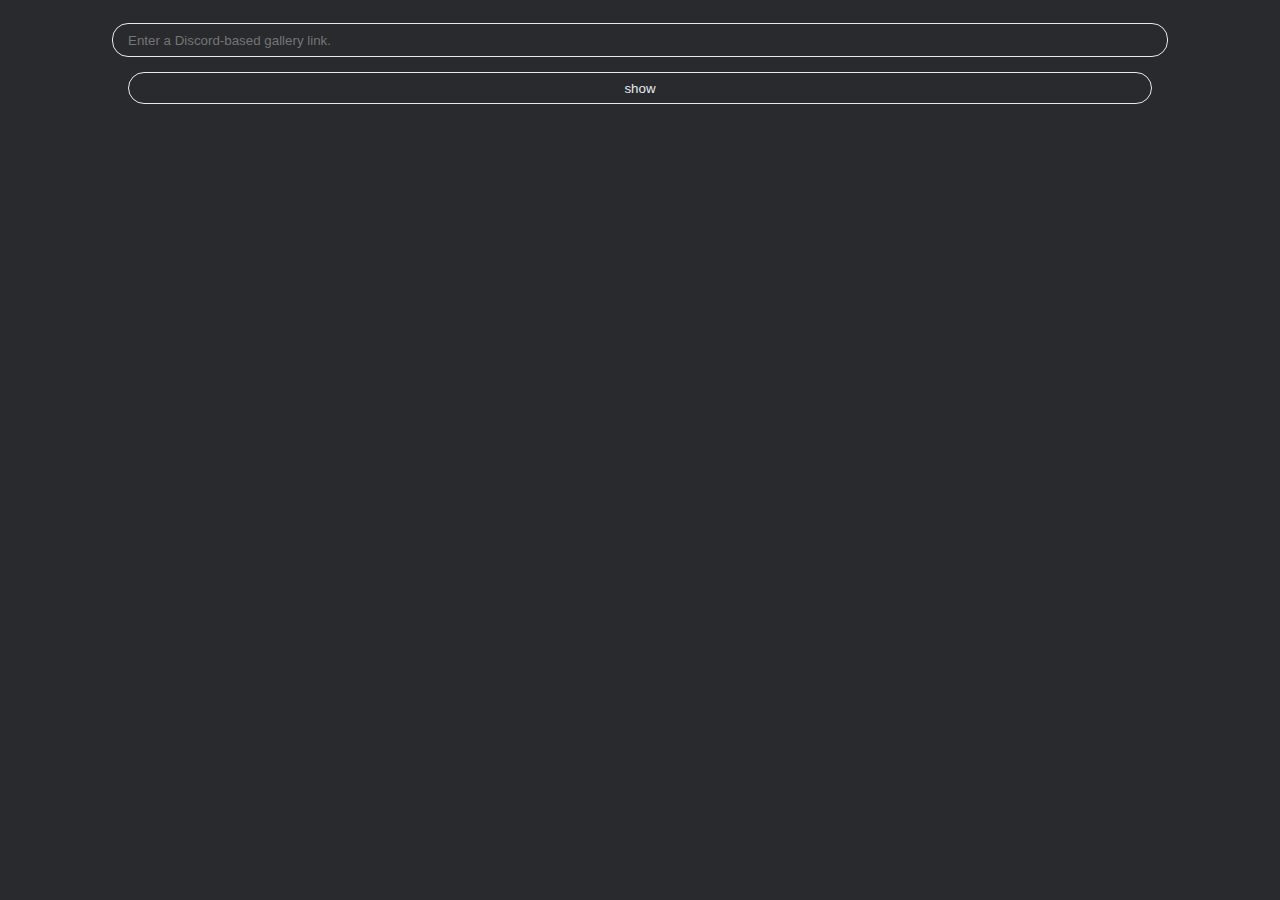
==== commit 1782faf0: "add pagination" ====
--- a/discord-gallery/index.html
+++ b/discord-gallery/index.html
@@ -3,7 +3,10 @@
   <head>
     <meta charset="UTF-8" />
     <meta http-equiv="X-UA-Compatible" content="IE=edge" />
-    <meta name="viewport" content="width=device-width, initial-scale=1.0" />
+    <meta
+      name="viewport"
+      content="width=device-width, initial-scale=1.0, maximum-scale=1.0"
+    />
     <title>Photo Gallery | Discord</title>
     <link rel="preload" href="./style.css" as="style" />
     <link rel="stylesheet" href="./style.css" />
@@ -25,7 +28,14 @@
       <button type="submit">show</button>
     </form>
 
-    <div id="gallery"></div>
+    <div class="gallery-container">
+      <div id="gallery"></div>
+      <div id="pagination">
+        <button class="page-btn prev">&#x3C;</button>
+        <div id="page-info">1 / 50</div>
+        <button class="page-btn next">&#x3E;</button>
+      </div>
+    </div>
 
     <script src="./lightgallery/jquery.min.js"></script>
     <script src="./lightgallery/lightgallery.js"></script>
--- a/discord-gallery/style.css
+++ b/discord-gallery/style.css
@@ -0,0 +1,119 @@
+:root {
+  --primary-color: black;
+  --primary-bg-color: #292a2d;
+  --secondary-color: rgb(232, 234, 237);
+  --darker-secondary-color: #999999;
+}
+
+html,
+body {
+  background-color: var(--primary-bg-color);
+  color: var(--secondary-color);
+  scroll-behavior: smooth;
+}
+
+#gallery {
+  max-width: 99vw;
+  display: flex;
+  flex-direction: row;
+  flex-wrap: wrap;
+  flex-grow: 1;
+  justify-content: center;
+  align-items: center;
+}
+
+#gallery img,
+#gallery a {
+  margin: 0;
+  padding: 0;
+}
+
+#gallery img {
+  width: 100px;
+  height: 100px;
+}
+
+#form {
+  display: flex;
+  flex-direction: column;
+  justify-content: center;
+  align-items: center;
+  margin: 1rem;
+}
+
+#form input,
+#form button {
+  width: 80vw;
+  height: 2rem;
+  margin: 1ch;
+  padding: 0px 2ch;
+  color: var(--secondary-color);
+  border: 1px solid var(--secondary-color);
+  border-radius: 1rem;
+  background-color: var(--primary-bg-color);
+}
+
+.controls {
+  display: none;
+  flex-direction: row;
+  justify-content: center;
+  align-items: center;
+  position: fixed;
+  top: 0;
+  right: 0;
+}
+
+#zoom-in,
+#zoom-out {
+  margin: 0 0.2rem 0 0;
+  cursor: pointer;
+  background-color: var(--secondary-color);
+}
+
+#gallery img.loading-img {
+  width: 2rem;
+  height: 2rem;
+}
+
+.gallery-container {
+  display: flex;
+  flex-direction: column;
+  align-items: center;
+  justify-content: center;
+}
+
+#pagination {
+  display: none;
+  /* display: flex; */
+  flex-direction: row;
+  justify-content: center;
+  align-items: center;
+  font-size: 2rem;
+  margin-top: 10rem;
+  margin-bottom: 10rem;
+}
+
+.page-btn {
+  display: block;
+  width: 3rem;
+  height: 3rem;
+  margin: 1ch;
+  padding: 0;
+  color: var(--secondary-color);
+  border: 1px solid var(--secondary-color);
+  border-radius: 50%;
+  background-color: var(--primary-bg-color);
+  outline: none;
+  cursor: pointer;
+}
+
+.page-btn:hover {
+  color: var(--primary-color);
+  background-color: var(--secondary-color);
+}
+
+#page-info {
+  margin-left: 1ch;
+  margin-right: 1ch;
+  width: 6ch;
+}
--- a/discord-gallery/style.css
+++ b/discord-gallery/style.css
@@ -0,0 +1,119 @@
+:root {
+  --primary-color: black;
+  --primary-bg-color: #292a2d;
+  --secondary-color: rgb(232, 234, 237);
+  --darker-secondary-color: #999999;
+}
+
+html,
+body {
+  background-color: var(--primary-bg-color);
+  color: var(--secondary-color);
+  scroll-behavior: smooth;
+}
+
+#gallery {
+  max-width: 99vw;
+  display: flex;
+  flex-direction: row;
+  flex-wrap: wrap;
+  flex-grow: 1;
+  justify-content: center;
+  align-items: center;
+}
+
+#gallery img,
+#gallery a {
+  margin: 0;
+  padding: 0;
+}
+
+#gallery img {
+  width: 100px;
+  height: 100px;
+}
+
+#form {
+  display: flex;
+  flex-direction: column;
+  justify-content: center;
+  align-items: center;
+  margin: 1rem;
+}
+
+#form input,
+#form button {
+  width: 80vw;
+  height: 2rem;
+  margin: 1ch;
+  padding: 0px 2ch;
+  color: var(--secondary-color);
+  border: 1px solid var(--secondary-color);
+  border-radius: 1rem;
+  background-color: var(--primary-bg-color);
+}
+
+.controls {
+  display: none;
+  flex-direction: row;
+  justify-content: center;
+  align-items: center;
+  position: fixed;
+  top: 0;
+  right: 0;
+}
+
+#zoom-in,
+#zoom-out {
+  margin: 0 0.2rem 0 0;
+  cursor: pointer;
+  background-color: var(--secondary-color);
+}
+
+#gallery img.loading-img {
+  width: 2rem;
+  height: 2rem;
+}
+
+.gallery-container {
+  display: flex;
+  flex-direction: column;
+  align-items: center;
+  justify-content: center;
+}
+
+#pagination {
+  display: none;
+  /* display: flex; */
+  flex-direction: row;
+  justify-content: center;
+  align-items: center;
+  font-size: 2rem;
+  margin-top: 10rem;
+  margin-bottom: 10rem;
+}
+
+.page-btn {
+  display: block;
+  width: 3rem;
+  height: 3rem;
+  margin: 1ch;
+  padding: 0;
+  color: var(--secondary-color);
+  border: 1px solid var(--secondary-color);
+  border-radius: 50%;
+  background-color: var(--primary-bg-color);
+  outline: none;
+  cursor: pointer;
+}
+
+.page-btn:hover {
+  color: var(--primary-color);
+  background-color: var(--secondary-color);
+}
+
+#page-info {
+  margin-left: 1ch;
+  margin-right: 1ch;
+  width: 6ch;
+}
